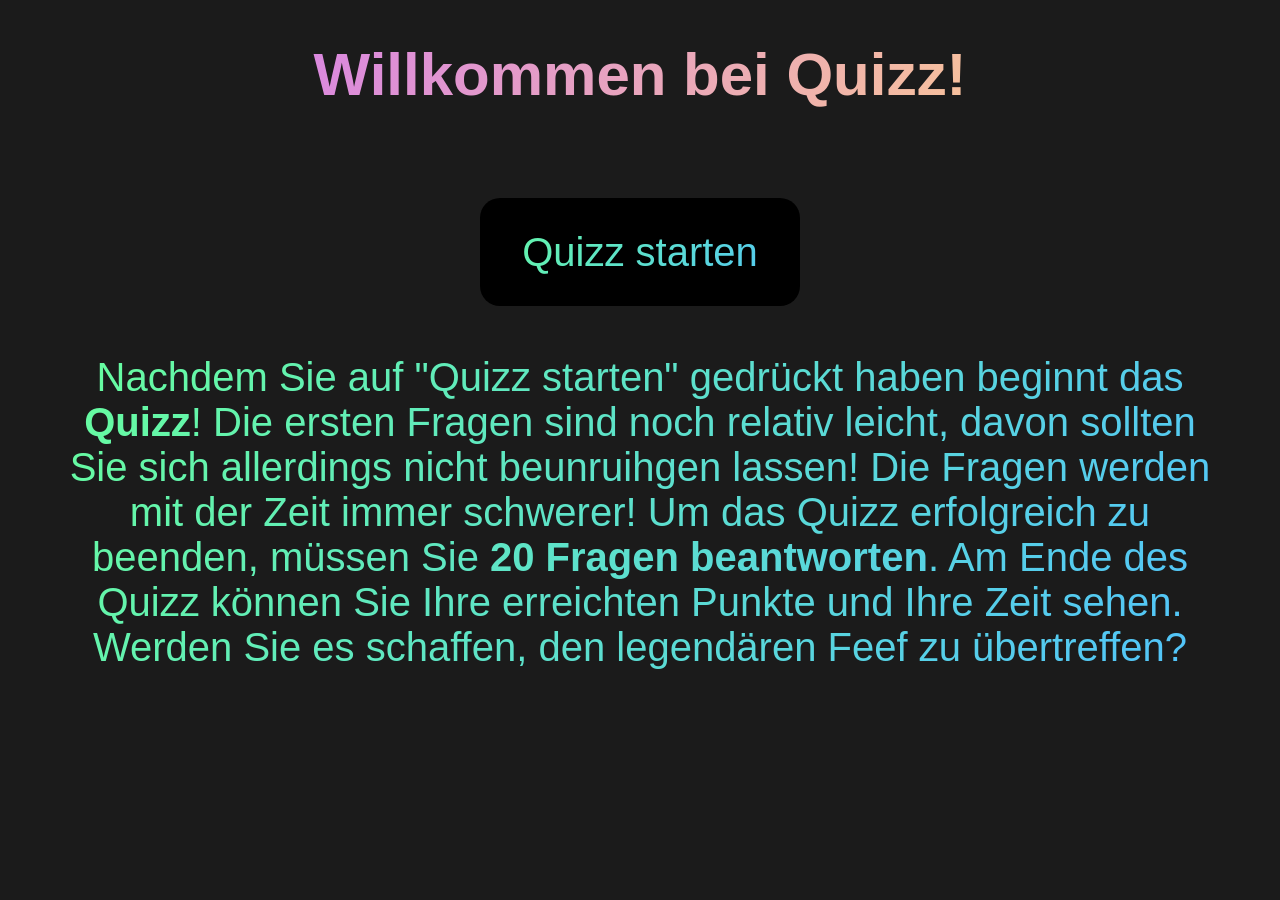
==== index.html @ 75789089 "Rename quizz_start.html to index.html" ====
<!DOCTYPE html>
<html lang="en">
<head>
    <meta charset="UTF-8">
    <meta http-equiv="X-UA-Compatible" content="IE=edge">
    <meta name="viewport" content="width=device-width, initial-scale=1.0">
    <title>Willkommen bei Quizz</title>
</head>
<body>
    <h1 class="title">Willkommen bei Quizz!</h1>
    <div class="S-box"> <button id = "start" class="start">Quizz starten</button ></div>
    

    <p class = "text">Nachdem Sie auf "Quizz starten" gedrückt haben beginnt das <strong>Quizz</strong>! 
    Die ersten Fragen sind noch relativ leicht, davon sollten Sie sich allerdings nicht beunruihgen lassen! Die Fragen werden mit der Zeit immer schwerer!
    Um das Quizz erfolgreich zu beenden, müssen Sie <strong>20 Fragen beantworten</strong>. Am Ende des Quizz können Sie Ihre erreichten Punkte und Ihre Zeit sehen. Werden Sie es schaffen, den legendären Feef zu übertreffen?
    </p>

</body>
<script src="quizz_start.js"></script>
<link rel="stylesheet" href="quizz_start.css">
</html>
---- quizz_start.css ----
html, body {
    margin: 0; 
    height: 100%; 
    overflow: hidden;
}


body{
    background: rgb(27, 27, 27);
    align-items: center;
    text-align: center;
    z-index: 1;
}

.title{
    position: absolute;

    width: 70vw;

    left: 15vw;

    font-family: Arial, Helvetica, sans-serif;
    font-size: 60px;
    color: white;
    border-radius: 20px;
    background: linear-gradient(120deg, #84fab0 0%, #8fd3f4 100%);

    background-image: linear-gradient(120deg,#d57eeb 0%, #fccb90 100%);
    background-clip: text;
    -webkit-background-clip: text;
    -moz-background-clip: text;
    -moz-text-fill-color: transparent;
    -webkit-text-fill-color: transparent;    

 
}

.start{
    position: relative;

    width: 25vw;
    height: 12vh;

    font-family: Arial, Helvetica, sans-serif;
    font-size: 40px;

    background-image: linear-gradient(120deg, #67fd9e 0%, #52c3fc 100%);
    background-clip: text;
    -webkit-background-clip: text;
    -moz-background-clip: text;
    -moz-text-fill-color: transparent;
    -webkit-text-fill-color: transparent;

    border: none;
    z-index: 2;
    
}
.S-box{
    position: absolute;

    width: 25vw;
    height: 12vh;

    top: 22vh;
    left: 37.5vw;

    font-family: Arial, Helvetica, sans-serif;
    font-size: 40px;

    background:black;
    border-radius: 20px;
    z-index: 1;
}

.text{
    position: absolute;

    width: 90vw;

    left: 5vw;
    top: 35vh;

    font-family: Arial, Helvetica, sans-serif;
    font-size: 40px;

    background-image: linear-gradient(120deg, #67fd9e 0%, #52c3fc 100%);
    background-clip: text;
    -webkit-background-clip: text;
    -moz-background-clip: text;
    -moz-text-fill-color: transparent;
    -webkit-text-fill-color: transparent;
}


.start:hover{
    position: relative;

    width: 25vw;
    height: 12vh;

    font-family: Arial, Helvetica, sans-serif;
    font-size: 40px;

    background-image: none;
    background-clip: none;
    -webkit-background-clip: none;
    -moz-background-clip: none;
    -moz-text-fill-color: none;
    -webkit-text-fill-color: none;

    border: none;
    z-index: 2;
}

.S-box:hover{
    position: absolute;

    width: 25vw;
    height: 12vh;

    top: 22vh;
    left: 37.5vw;

    font-family: Arial, Helvetica, sans-serif;
    font-size: 40px;

    background-image: linear-gradient(to top, #a18cd1 0%, #fbc2eb 100%);
    border-radius: 20px;
    z-index: 1;
}
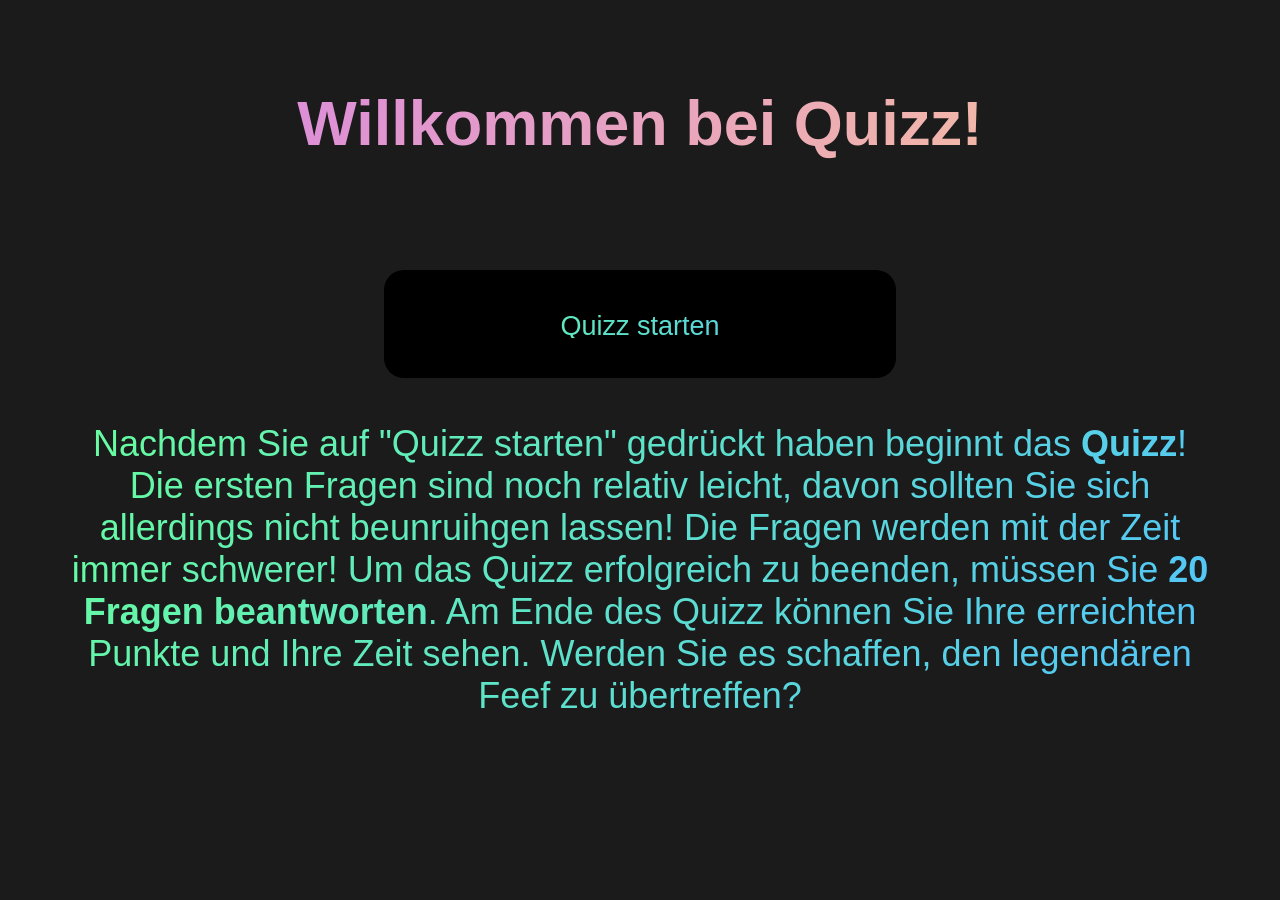
==== commit 48493b4c: "Add files via upload" ====
--- a/index.html
+++ b/index.html
@@ -8,7 +8,7 @@
 </head>
 <body>
     <h1 class="title">Willkommen bei Quizz!</h1>
-    <div class="S-box"> <button id = "start" class="start">Quizz starten</button ></div>
+    <div class="S-box" id="S-box"> <div id = "start" class="start"> <p id="btn">Quizz starten</p> </div></div>
     
 
     <p class = "text">Nachdem Sie auf "Quizz starten" gedrückt haben beginnt das <strong>Quizz</strong>! 
--- a/quizz_start.css
+++ b/quizz_start.css
@@ -1,9 +1,3 @@
-html, body {
-    margin: 0; 
-    height: 100%; 
-    overflow: hidden;
-}
-
 
 body{
     background: rgb(27, 27, 27);
@@ -15,12 +9,14 @@
 .title{
     position: absolute;
 
-    width: 70vw;
+    width: 98vw;
+    height: 20vh;
 
-    left: 15vw;
+    top: 5vh;
+    left: 1vw;
 
     font-family: Arial, Helvetica, sans-serif;
-    font-size: 60px;
+    font-size: 7vh;
     color: white;
     border-radius: 20px;
     background: linear-gradient(120deg, #84fab0 0%, #8fd3f4 100%);
@@ -35,14 +31,15 @@
  
 }
 
-.start{
-    position: relative;
+#btn{
+    position: absolute;
 
-    width: 25vw;
-    height: 12vh;
+    width: 40vw;
+    height: 3vh;
+
 
     font-family: Arial, Helvetica, sans-serif;
-    font-size: 40px;
+    font-size: 3vh;
 
     background-image: linear-gradient(120deg, #67fd9e 0%, #52c3fc 100%);
     background-clip: text;
@@ -52,21 +49,31 @@
     -webkit-text-fill-color: transparent;
 
     border: none;
-    z-index: 2;
+    z-index: 10;
     
 }
+
+.start{
+    display: grid;
+    align-items: center;
+    text-align: center;
+}
+
 .S-box{
     position: absolute;
 
-    width: 25vw;
+    width: 40vw;
     height: 12vh;
 
-    top: 22vh;
-    left: 37.5vw;
+    top: 30vh;
+    left: 30vw;
 
     font-family: Arial, Helvetica, sans-serif;
-    font-size: 40px;
+    font-size: 2vh;
 
+    display: grid;
+    align-items: center;
+    text-align: center;
     background:black;
     border-radius: 20px;
     z-index: 1;
@@ -78,11 +85,11 @@
     width: 90vw;
 
     left: 5vw;
-    top: 35vh;
+    top: 43vh;
 
     font-family: Arial, Helvetica, sans-serif;
-    font-size: 40px;
-
+    font-size: 4vh;
+    text-align: center;
     background-image: linear-gradient(120deg, #67fd9e 0%, #52c3fc 100%);
     background-clip: text;
     -webkit-background-clip: text;
@@ -92,37 +99,10 @@
 }
 
 
-.start:hover{
-    position: relative;
-
-    width: 25vw;
-    height: 12vh;
-
-    font-family: Arial, Helvetica, sans-serif;
-    font-size: 40px;
-
-    background-image: none;
-    background-clip: none;
-    -webkit-background-clip: none;
-    -moz-background-clip: none;
-    -moz-text-fill-color: none;
-    -webkit-text-fill-color: none;
-
-    border: none;
-    z-index: 2;
-}
-
 .S-box:hover{
     position: absolute;
 
-    width: 25vw;
-    height: 12vh;
-
-    top: 22vh;
-    left: 37.5vw;
-
     font-family: Arial, Helvetica, sans-serif;
-    font-size: 40px;
 
     background-image: linear-gradient(to top, #a18cd1 0%, #fbc2eb 100%);
     border-radius: 20px;
